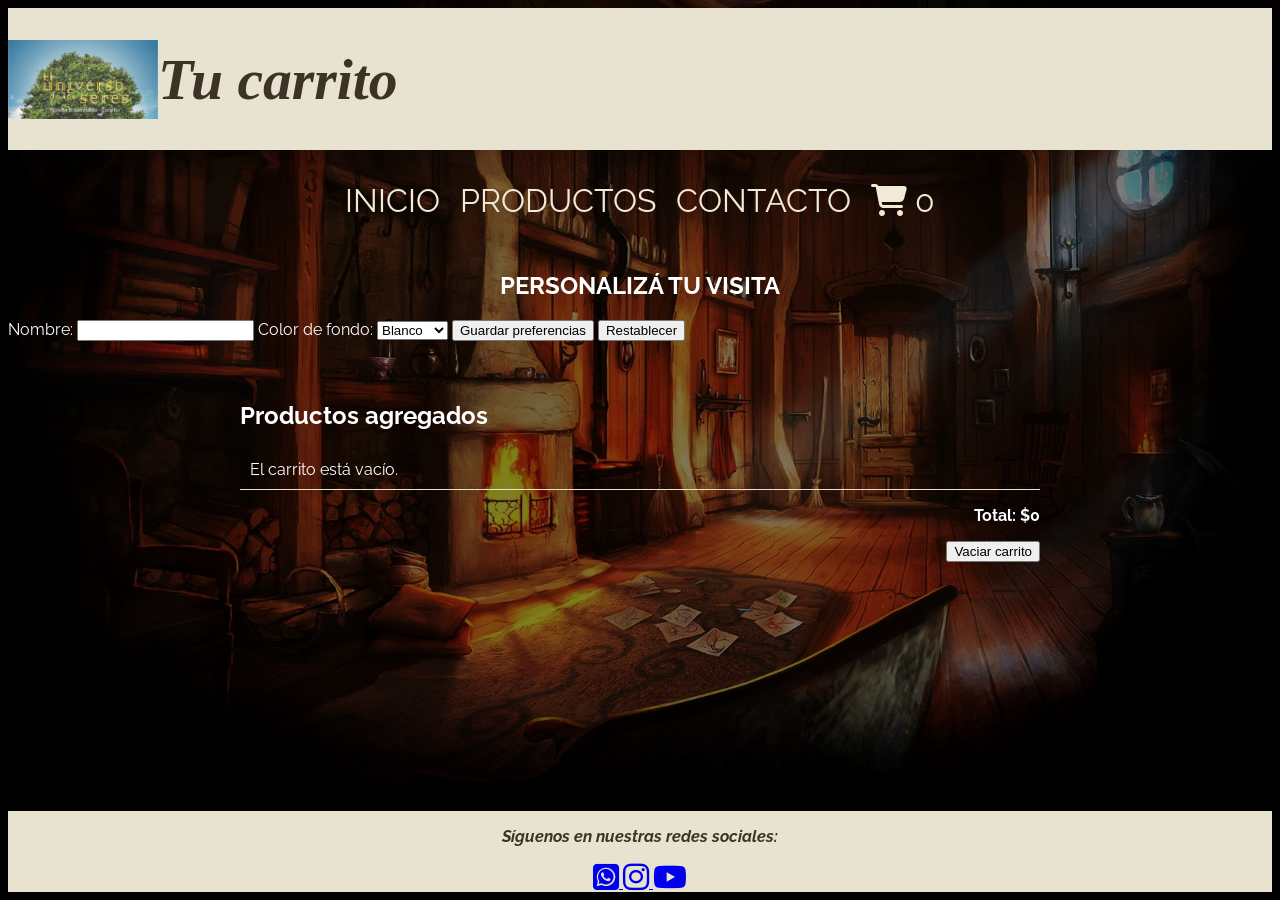
==== pages/carrito.html @ 3d95f440 "Agrego la pagina/funcion del carrito para ver y editar productos alli agregados. Actualizo css mas s" ====
<!DOCTYPE html>
<html lang="es">
<head>
    <meta charset="UTF-8">
    <meta name="viewport" content="width=device-width, initial-scale=1.0">
    <meta name="description" content="Revisá y editá los libros de tu carrito de compras en Universo de los Seres.">
    <title>Carrito | Universo de los Seres</title>
    <link rel="stylesheet" href="https://cdnjs.cloudflare.com/ajax/libs/font-awesome/6.5.1/css/all.min.css">
    <link rel="stylesheet" href="../css/styles.css">
    <link href="https://fonts.googleapis.com/css2?family=Raleway:ital,wght@0,100..900;1,100..900&display=swap" rel="stylesheet">
</head>
<body>
    <header>
        <img src="../img/banner.jpg" alt="Banner de la página" width="150">
        <h1>Tu carrito</h1>
        <p id="saludo"></p> <!-- Agrego este saludo para que el archivo JS lo encuentre despues -->
    </header>

    <nav>
        <ul class="nav-list">
            <li><a href="../index.html">INICIO</a></li>
            <li><a href="./producto.html">PRODUCTOS</a></li>
            <li><a href="./contacto.html">CONTACTO</a></li>
            <li>
                <a href="./carrito.html" class="carrito" aria-label="Ver carrito de compras">
                    <i class="fa-solid fa-cart-shopping" aria-hidden="true"></i>
                    <span id="contador-carrito">0</span>
                </a>
            </li>
        </ul>
    </nav>

    <main>
        <section>
            <h2 class="titulo">PERSONALIZÁ TU VISITA</h2>
            <form id="form-preferencias">
                <label for="nombre">Nombre:</label>
                <input type="text" id="nombre" required>

                <label for="color">Color de fondo:</label>
                <select id="color">
                    <option value="white">Blanco</option>
                    <option value="lightblue">Celeste</option>
                    <option value="lightgreen">Verde</option>
                    <option value="lightyellow">Amarillo</option>
                    <option value="lightpink">Rosa</option>
                </select>

                <button type="submit">Guardar preferencias</button>
                <button type="button" id="btn-reset">Restablecer</button>
            </form>
        </section>
        
        <section class="carrito-seccion" aria-labelledby="titulo-lista">
            <h2 id="titulo-lista">Productos agregados</h2>
            <ul id="lista-carrito"></ul>
            <p>Total: $<span id="total-carrito">0.00</span></p>
            <button type="button" id="vaciar-carrito">Vaciar carrito</button>
        </section>
    </main>

    <footer>
        <p>Síguenos en nuestras redes sociales:</p>
        <a href="https://web.whatsapp.com/" aria-label="WhatsApp" target="_blank" rel="noopener noreferrer">
            <i class="fa-brands fa-square-whatsapp" aria-hidden="true"></i>
        </a>
        <a href="https://www.instagram.com/nicolombardo_escritor/?hl=es-la" aria-label="Instagram" target="_blank" rel="noopener noreferrer">
            <i class="fa-brands fa-instagram" aria-hidden="true"></i>
        </a>
        <a href="https://www.youtube.com/" aria-label="YouTube" target="_blank" rel="noopener noreferrer">
            <i class="fa-brands fa-youtube" aria-hidden="true"></i>
        </a>
    </footer>

    <script src="../javascript/script.js"></script>
</body>
</html>
---- css/styles.css ----
header, footer {

    background-color: #e8e2d0;
    color: #3d3226;
    text-align: center;
    font-style: italic;
    font-weight: bold

}

header {
    display: flex;
    align-items: center;
    font-size: 1.8rem;
    font-family: "Playfair Display", serif;
}

header p {
    flex-grow: 1;
    text-align: center;
}

body {
    font-family: "Raleway", sans-serif;
    background-image: 
        linear-gradient(rgba(0, 0, 0, 0.5), rgba(0, 0, 0, 0.5)),
        url("../img/fondo2.jpg");
    background-size: cover;
    background-position: center;
    background-attachment: fixed;
    color: white;
    background-blend-mode: multiply; /* Mezclar color + imagen con background-blend-mode	Se ven los dos: la imagen teñida con el color elegido */
    display: flex;
    flex-direction: column;
    min-height: calc(100vh - 16px);
}

main {
    flex: 1;
}

video, iframe {
    width: 100%;
    max-width: 600px;
    border: 0;
}

video {
    height: auto;
}

iframe {
    aspect-ratio: 3 / 2;
}


main section {
    margin-bottom: 60px;
}

.titulo {
    text-align: center;
}

p {
    text-align: center;
}

.nav-list {
    list-style-type: none;
    font-family: "Raleway", sans-serif;
    font-size: 2rem;
    display: flex;
    justify-content: center;
    gap: 20px;
    padding: 0;
}

.nav-list a {
  text-decoration: none;
  color: #f0ead6;
}

.bg-primario {
    background-color: gray;
}

.media-section {
    display: grid;
    grid-template-columns: 1fr 1fr; /* Dos columnas de igual tamaño */
    gap: 20px; /* Espacio entre las columnas */
}

.media-section video,
.media-section iframe {
    width: 100%;     /* ocupan todo el ancho de su columna */
    height: 100%;     /* se adaptan a la altura que Grid les da */
}

.form-and-table {
    display: grid;
    grid-template-rows: auto auto; /* Dos filas de igual tamaño */
    gap: 20px; /* Espacio entre las filas */
    justify-items: center;
}

table {
    border-collapse: collapse;
    background-color: rgba(0, 0, 0, 0.5);
}

th, td {
    border: 2px solid #e8e0cf;
    padding: 8px 12px;
}

thead tr {
    background-color: rgba(232, 224, 207, 0.2);
}

.input-form {
    display: flex;
    flex-direction: column;
    gap: 10px; /* Espacio entre los elementos del formulario */
    width: 300px; /* Ancho del formulario */
}

.productos {
    display: flex;
    flex-wrap: wrap;
    gap: 24px;
    justify-content: center;
}

.productos .titulo {
    width: 100%;
}

.contenedor-productos {
    display: flex;
    flex-wrap: wrap;       /* si no entran, pasan a la fila de abajo */
    justify-content: center;
    gap: 20px;             /* espacio entre tarjetas */
}

.tarjeta {
    width: 260px;
    padding: 16px;
    border: 1px solid #ddd;
    border-radius: 8px;
    box-shadow: 0 2px 6px rgba(0, 0, 0, 0.1);
    display: flex;
    flex-direction: column;   /* apila los elementos de adentro verticalmente */
    text-align: center;
    font-family: 'Raleway', sans-serif;  /* fuente externa */
}

.tarjeta-img {
    width: 100%;
    height: 200px;
    object-fit: contain;
}

.tarjeta-precio {
    font-size: 18px;
    font-weight: bold;
    margin-top: 8px;
}

.input-form input,
.input-form textarea {
    width: 100%;
    margin-bottom: 15px;
}

footer i {
    font-size: 30px;
}

.icono-whatsapp { color: #25D366; }
.icono-instagram { color: #E1306C; }
.icono-youtube { color: #FF0000; }

#lista-carrito {
    list-style: none;
    padding: 0;
    max-width: 800px;
    margin: 0 auto;
}

#lista-carrito li {
    display: flex;
    align-items: center;
    gap: 12px;
    padding: 10px;
    border-bottom: 1px solid #e8e0cf;
}

#lista-carrito img {
    width: 50px;
    height: 70px;
    object-fit: contain;
}

/* El título ocupa el espacio libre */
#lista-carrito li > span:first-of-type {
    flex: 1;
}

/* El párrafo del total, justo debajo de la lista */
#lista-carrito + p {
    max-width: 800px;
    margin: 16px auto;
    text-align: right;
    font-weight: bold;
}

.carrito-seccion {
    max-width: 800px;
    margin: 0 auto;
}

#vaciar-carrito {
    display: block;
    margin-left: auto;
}




/* ========================================= */
/* MEDIA QUERIES                              */
/* ========================================= */

/* Pantallas chicas: hasta 600px (celulares) */
@media only screen and (max-width: 600px) {
    .media-section {
        grid-template-columns: 1fr; /* 1 sola columna */
    }

    .input-form {
        width: 90%; /* en vez de 300px fijo, ocupa el 90% de lo disponible */
    }

    .titulo {
        font-size: 1.3rem; /* títulos un poco más chicos */
    }

    .nav-list {
        display: flex;
        flex-direction: column;
        align-items: center;
        gap: 10px;
    }
}

/* Pantallas medianas: de 601px a 900px (tablets) */
@media only screen and (min-width: 601px) and (max-width: 900px) {
    .media-section {
        grid-template-columns: 1fr 1fr; /* se mantienen las 2 columnas */
    }

    .input-form {
        width: 280px;
    }
}
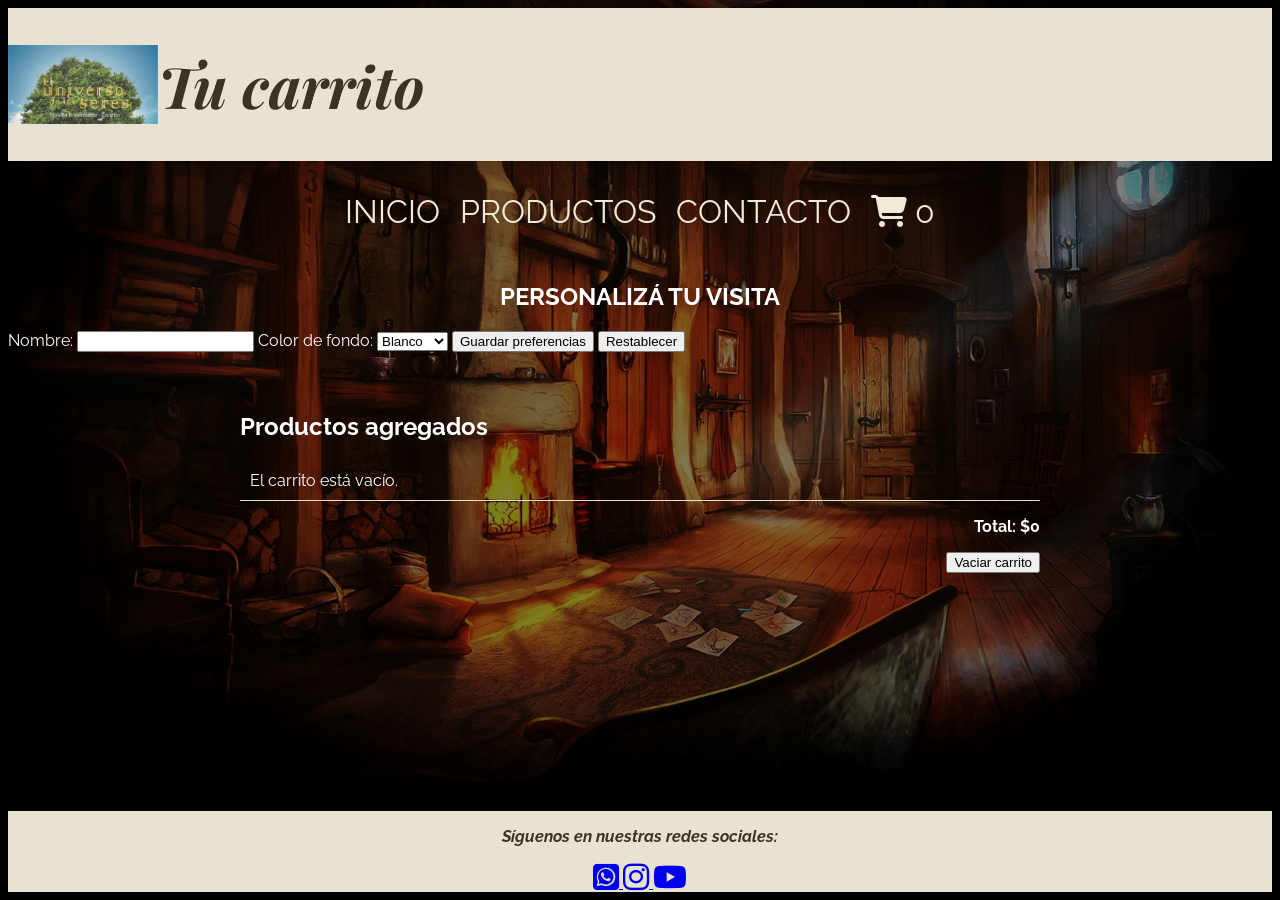
==== commit 4c69de3c: "Sumo cambios a los formatos en css. Agrego opciones en cuanto a SEO" ====
--- a/pages/carrito.html
+++ b/pages/carrito.html
@@ -7,11 +7,11 @@
     <title>Carrito | Universo de los Seres</title>
     <link rel="stylesheet" href="https://cdnjs.cloudflare.com/ajax/libs/font-awesome/6.5.1/css/all.min.css">
     <link rel="stylesheet" href="../css/styles.css">
-    <link href="https://fonts.googleapis.com/css2?family=Raleway:ital,wght@0,100..900;1,100..900&display=swap" rel="stylesheet">
+    <link href="https://fonts.googleapis.com/css2?family=Playfair+Display:ital,wght@1,700&family=Raleway:ital,wght@0,100..900;1,100..900&display=swap" rel="stylesheet">
 </head>
 <body>
     <header>
-        <img src="../img/banner.jpg" alt="Banner de la página" width="150">
+        <img src="../img/banner.jpg" alt="Logo del Universo de los Seres" width="150">
         <h1>Tu carrito</h1>
         <p id="saludo"></p> <!-- Agrego este saludo para que el archivo JS lo encuentre despues -->
     </header>
@@ -50,7 +50,7 @@
                 <button type="button" id="btn-reset">Restablecer</button>
             </form>
         </section>
-        
+
         <section class="carrito-seccion" aria-labelledby="titulo-lista">
             <h2 id="titulo-lista">Productos agregados</h2>
             <ul id="lista-carrito"></ul>
--- a/css/styles.css
+++ b/css/styles.css
@@ -4,7 +4,7 @@
     color: #3d3226;
     text-align: center;
     font-style: italic;
-    font-weight: bold
+    font-weight: bold;
 
 }
 
@@ -153,6 +153,7 @@
     flex-direction: column;   /* apila los elementos de adentro verticalmente */
     text-align: center;
     font-family: 'Raleway', sans-serif;  /* fuente externa */
+    max-width: 100%
 }
 
 .tarjeta-img {
@@ -225,7 +226,13 @@
     margin-left: auto;
 }
 
-
+.error {
+    color: #ff8a80;
+    font-size: 0.9rem;
+    min-height: 1.2em;
+    margin: 4px 0 12px;
+    text-align: left;
+}
 
 
 /* ========================================= */
@@ -236,10 +243,6 @@
 @media only screen and (max-width: 600px) {
     .media-section {
         grid-template-columns: 1fr; /* 1 sola columna */
-    }
-
-    .input-form {
-        width: 90%; /* en vez de 300px fijo, ocupa el 90% de lo disponible */
     }
 
     .titulo {
@@ -254,13 +257,35 @@
     }
 }
 
-/* Pantallas medianas: de 601px a 900px (tablets) */
-@media only screen and (min-width: 601px) and (max-width: 900px) {
-    .media-section {
-        grid-template-columns: 1fr 1fr; /* se mantienen las 2 columnas */
+/* Contacto responsivo */
+@media (max-width: 768px) {
+    .form-and-table {
+        padding: 0 10px;
     }
 
     .input-form {
-        width: 280px;
-    }
+        width: 100%;
+        box-sizing: border-box;
+    }
+
+    .input-form input,
+    .input-form textarea {
+        width: 100%;
+        box-sizing: border-box;
+    }
+}
+
+/* Filas del carrito para el celular */ 
+#lista-carrito li {
+    flex-wrap: wrap;
+}
+
+/* Foco visible para el teclado */ 
+a:focus-visible,
+button:focus-visible,
+input:focus-visible,
+textarea:focus-visible,
+select:focus-visible {
+    outline: 3px solid #ffd166;
+    outline-offset: 2px;
 }
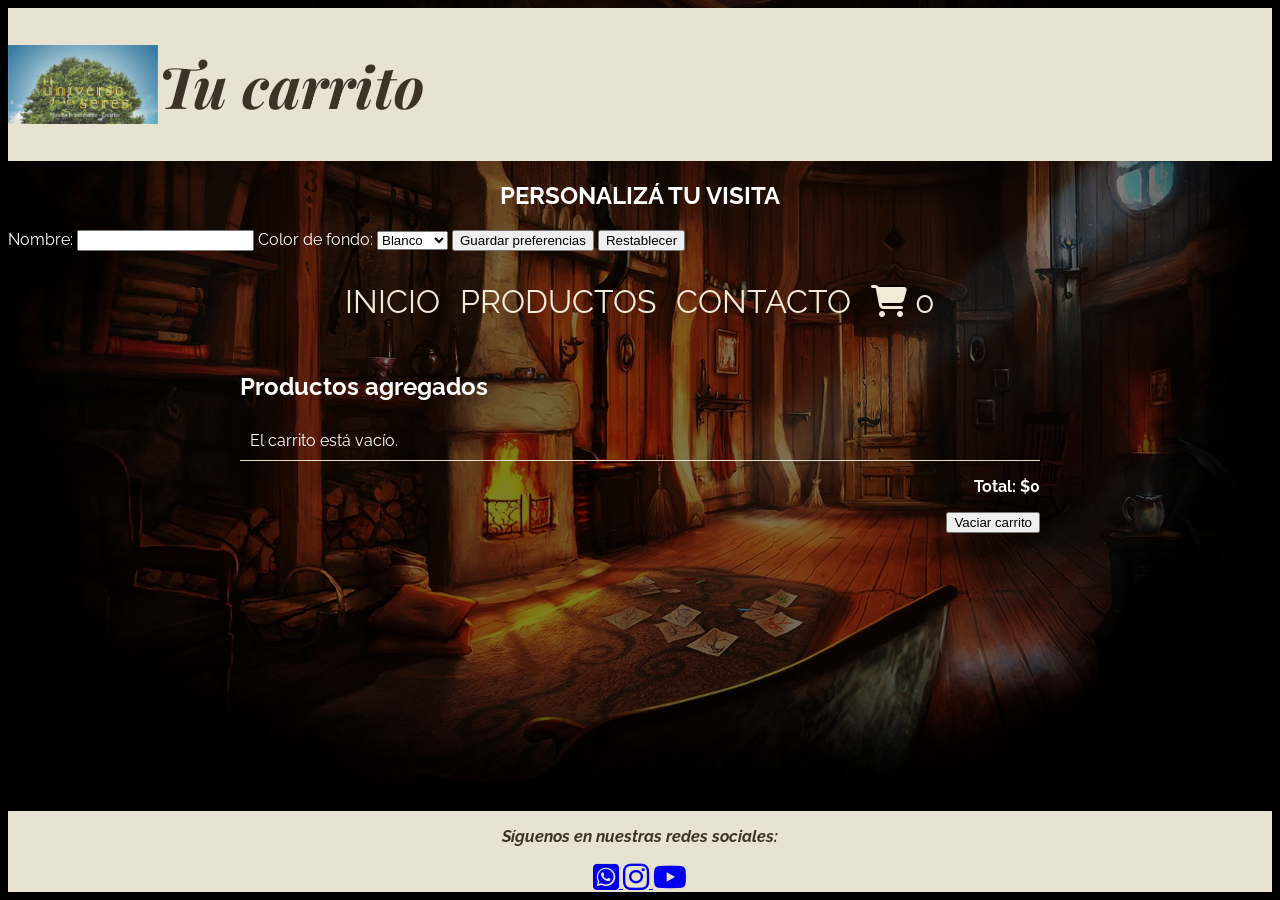
==== commit 80ffe6aa: "Agrego opciones de accesibilidad: atajo a contenido principal, etiquetas aria-label, preferencias, o" ====
--- a/pages/carrito.html
+++ b/pages/carrito.html
@@ -11,29 +11,16 @@
 </head>
 <body>
     <header>
+        <a href="#contenido-principal" class="skip-link">Saltar al contenido principal</a>
         <img src="../img/banner.jpg" alt="Logo del Universo de los Seres" width="150">
         <h1>Tu carrito</h1>
         <p id="saludo"></p> <!-- Agrego este saludo para que el archivo JS lo encuentre despues -->
     </header>
 
-    <nav>
-        <ul class="nav-list">
-            <li><a href="../index.html">INICIO</a></li>
-            <li><a href="./producto.html">PRODUCTOS</a></li>
-            <li><a href="./contacto.html">CONTACTO</a></li>
-            <li>
-                <a href="./carrito.html" class="carrito" aria-label="Ver carrito de compras">
-                    <i class="fa-solid fa-cart-shopping" aria-hidden="true"></i>
-                    <span id="contador-carrito">0</span>
-                </a>
-            </li>
-        </ul>
-    </nav>
-
-    <main>
-        <section>
-            <h2 class="titulo">PERSONALIZÁ TU VISITA</h2>
+    <section aria-labelledby="titulo-preferencias">
+            <h2 id="titulo--preferencias" class="titulo">PERSONALIZÁ TU VISITA</h2>
             <form id="form-preferencias">
+            <p id="aviso-preferencias" class="sr-only" role="status" aria-live="polite" aria-atomic="true"></p>
                 <label for="nombre">Nombre:</label>
                 <input type="text" id="nombre" required>
 
@@ -49,8 +36,23 @@
                 <button type="submit">Guardar preferencias</button>
                 <button type="button" id="btn-reset">Restablecer</button>
             </form>
-        </section>
+    </section>
 
+    <nav>
+        <ul class="nav-list">
+            <li><a href="../index.html">INICIO</a></li>
+            <li><a href="../pages/producto.html">PRODUCTOS</a></li>
+            <li><a href="../pages/contacto.html">CONTACTO</a></li>
+            <li>
+                <a href="../pages/carrito.html" class="carrito" id="enlace-carrito" aria-label="Ver carrito de compras, 0 productos">
+                    <i class="fa-solid fa-cart-shopping" aria-hidden="true"></i>
+                    <span id="contador-carrito" aria-hidden="true">0</span>
+                </a>
+            </li>
+        </ul>
+    </nav>
+
+    <main id="contenido-principal" tabindex="-1">
         <section class="carrito-seccion" aria-labelledby="titulo-lista">
             <h2 id="titulo-lista">Productos agregados</h2>
             <ul id="lista-carrito"></ul>
@@ -61,13 +63,13 @@
 
     <footer>
         <p>Síguenos en nuestras redes sociales:</p>
-        <a href="https://web.whatsapp.com/" aria-label="WhatsApp" target="_blank" rel="noopener noreferrer">
+        <a href="https://web.whatsapp.com/" aria-label="Se abre el WhatsApp del autor en otra pestaña" target="_blank" rel="noopener noreferrer">
             <i class="fa-brands fa-square-whatsapp" aria-hidden="true"></i>
         </a>
-        <a href="https://www.instagram.com/nicolombardo_escritor/?hl=es-la" aria-label="Instagram" target="_blank" rel="noopener noreferrer">
+        <a href="https://www.instagram.com/nicolombardo_escritor/?hl=es-la" aria-label="Se abre el WhatsApp del autor en otra pestaña" target="_blank" rel="noopener noreferrer">
             <i class="fa-brands fa-instagram" aria-hidden="true"></i>
         </a>
-        <a href="https://www.youtube.com/" aria-label="YouTube" target="_blank" rel="noopener noreferrer">
+        <a href="https://www.youtube.com/" aria-label="Se abre el canal de Youtube del autor en otra pestaña" target="_blank" rel="noopener noreferrer">
             <i class="fa-brands fa-youtube" aria-hidden="true"></i>
         </a>
     </footer>
--- a/css/styles.css
+++ b/css/styles.css
@@ -235,6 +235,32 @@
 }
 
 
+/* Estos es para saltar al contenido principal con el teclado (accesibilidad) */
+.skip-link {
+  position: absolute;
+  top: -100px;          /* escondido arriba, fuera de la pantalla */
+  left: 0;
+  background: #000;
+  color: #fff;
+  padding: 0.75rem 1rem;
+  z-index: 1000;
+  text-decoration: none;
+}
+
+.skip-link:focus {
+  top: 0;               /* aparece al tabular */
+}
+
+/* Estos es para que el lector de pantalla anuncie cambios en la cantidad del carrito (accesibilidad) */
+.sr-only {
+  position: absolute;
+  width: 1px;
+  height: 1px;
+  overflow: hidden;
+  clip: rect(0, 0, 0, 0);
+  white-space: nowrap;
+}
+
 /* ========================================= */
 /* MEDIA QUERIES                              */
 /* ========================================= */
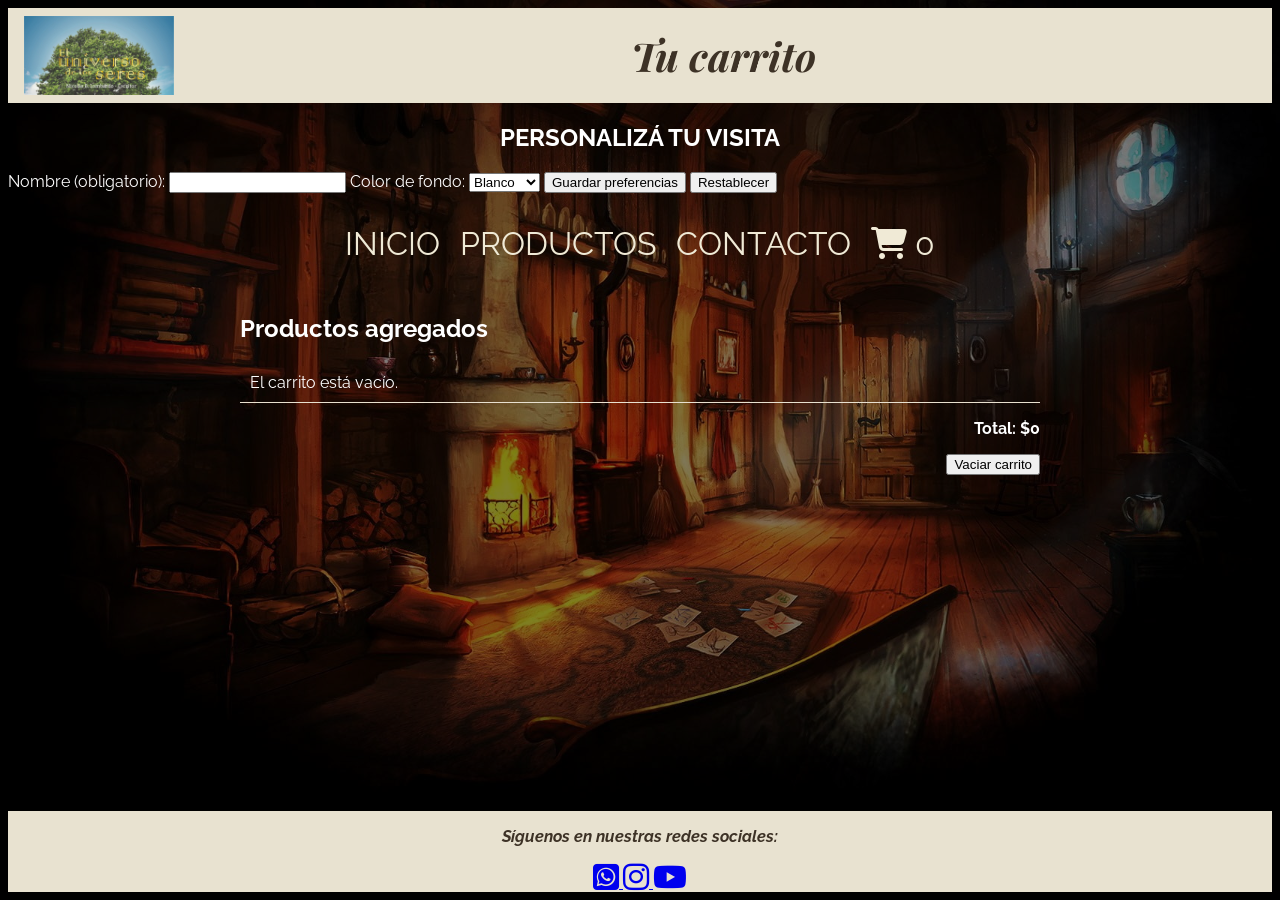
==== commit 51439393: "Mejoras en accesibilidad: banner, tabla, etqieutas, etc." ====
--- a/pages/carrito.html
+++ b/pages/carrito.html
@@ -21,7 +21,7 @@
             <h2 id="titulo--preferencias" class="titulo">PERSONALIZÁ TU VISITA</h2>
             <form id="form-preferencias">
             <p id="aviso-preferencias" class="sr-only" role="status" aria-live="polite" aria-atomic="true"></p>
-                <label for="nombre">Nombre:</label>
+                <label for="nombre">Nombre (obligatorio):</label>
                 <input type="text" id="nombre" required>
 
                 <label for="color">Color de fondo:</label>
--- a/css/styles.css
+++ b/css/styles.css
@@ -10,14 +10,36 @@
 
 header {
     display: flex;
+    flex-wrap: wrap;
     align-items: center;
+    gap: 0.5rem 1rem;
+    padding: 0.5rem 1rem;
     font-size: 1.8rem;
     font-family: "Playfair Display", serif;
 }
 
+header img {
+    max-width: 100%;
+    height: auto;
+}
+
+header h1 {
+    margin: 0;
+    font-size: 2.5rem;
+    line-height: 1.2;
+    flex: 1 1 14rem;
+    min-width: 0;
+    overflow-wrap: anywhere;
+}
+
 header p {
     flex-grow: 1;
     text-align: center;
+    margin: 0;
+}
+
+header p:empty {
+    display: none;
 }
 
 body {
@@ -268,7 +290,7 @@
 /* Pantallas chicas: hasta 600px (celulares) */
 @media only screen and (max-width: 600px) {
     .media-section {
-        grid-template-columns: 1fr; /* 1 sola columna */
+        grid-template-columns: minmax(0, 1fr); /* Una sola columna */
     }
 
     .titulo {
@@ -281,6 +303,10 @@
         align-items: center;
         gap: 10px;
     }
+video, iframe {
+        max-width: 100%;
+    }
+
 }
 
 /* Contacto responsivo */
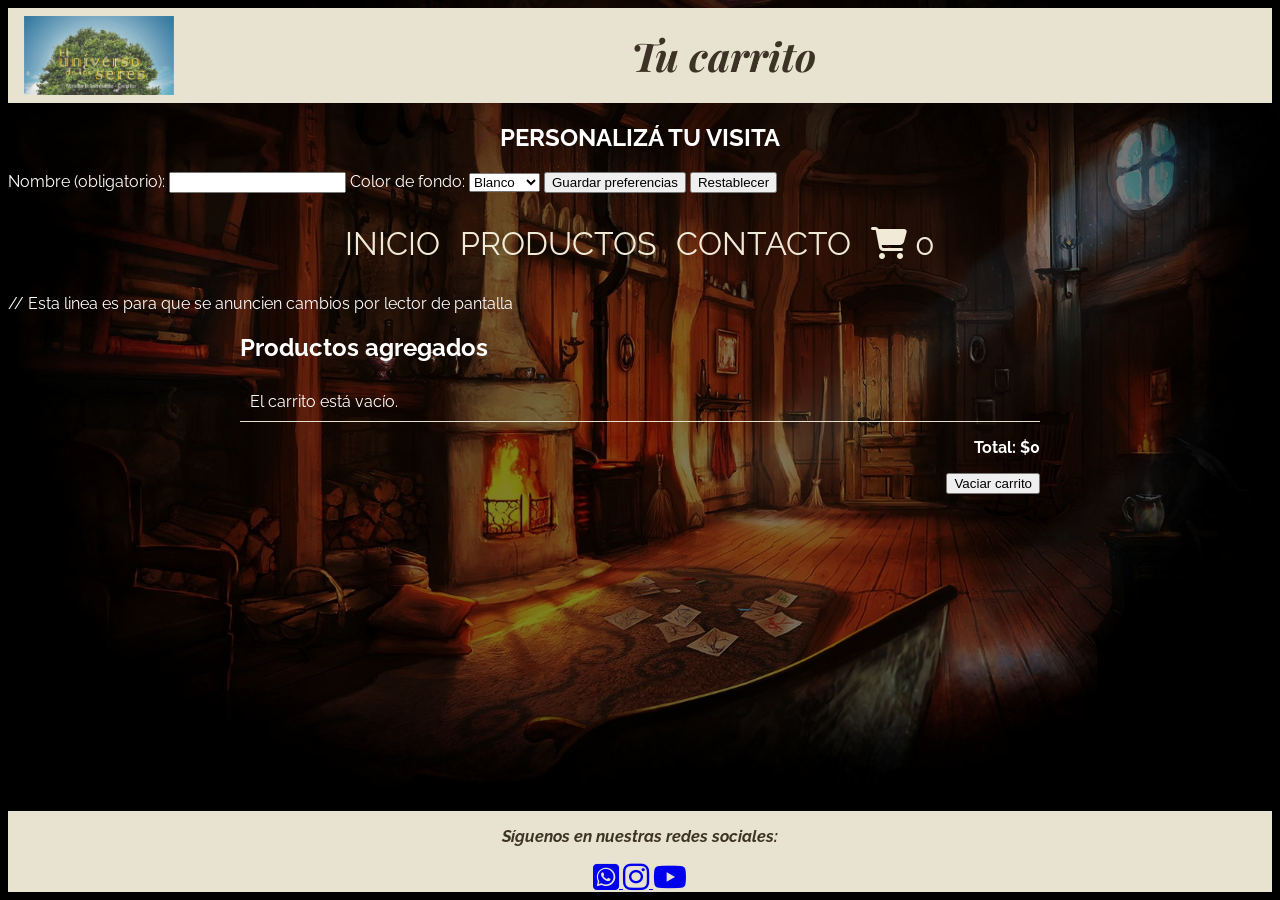
==== commit fc36a682: "Agrego opciones de accesibilidad para el carrito y algunas funciones mas" ====
--- a/pages/carrito.html
+++ b/pages/carrito.html
@@ -18,7 +18,7 @@
     </header>
 
     <section aria-labelledby="titulo-preferencias">
-            <h2 id="titulo--preferencias" class="titulo">PERSONALIZÁ TU VISITA</h2>
+            <h2 id="titulo-preferencias" class="titulo">PERSONALIZÁ TU VISITA</h2>
             <form id="form-preferencias">
             <p id="aviso-preferencias" class="sr-only" role="status" aria-live="polite" aria-atomic="true"></p>
                 <label for="nombre">Nombre (obligatorio):</label>
@@ -53,8 +53,10 @@
     </nav>
 
     <main id="contenido-principal" tabindex="-1">
+        <div id="aviso-carrito" class="sr-only" role="status" aria-live="polite" aria-atomic="true"></div> // Esta linea es para que se anuncien cambios por lector de pantalla
+        
         <section class="carrito-seccion" aria-labelledby="titulo-lista">
-            <h2 id="titulo-lista">Productos agregados</h2>
+            <h2 id="titulo-lista" tabindex="-1">Productos agregados</h2>
             <ul id="lista-carrito"></ul>
             <p>Total: $<span id="total-carrito">0.00</span></p>
             <button type="button" id="vaciar-carrito">Vaciar carrito</button>
@@ -66,7 +68,7 @@
         <a href="https://web.whatsapp.com/" aria-label="Se abre el WhatsApp del autor en otra pestaña" target="_blank" rel="noopener noreferrer">
             <i class="fa-brands fa-square-whatsapp" aria-hidden="true"></i>
         </a>
-        <a href="https://www.instagram.com/nicolombardo_escritor/?hl=es-la" aria-label="Se abre el WhatsApp del autor en otra pestaña" target="_blank" rel="noopener noreferrer">
+        <a href="https://www.instagram.com/nicolombardo_escritor/?hl=es-la" aria-label="Se abre el Instagram del autor en otra pestaña" target="_blank" rel="noopener noreferrer">
             <i class="fa-brands fa-instagram" aria-hidden="true"></i>
         </a>
         <a href="https://www.youtube.com/" aria-label="Se abre el canal de Youtube del autor en otra pestaña" target="_blank" rel="noopener noreferrer">
--- a/css/styles.css
+++ b/css/styles.css
@@ -104,7 +104,8 @@
 }
 
 .bg-primario {
-    background-color: gray;
+    background-color: #e8e2d0;
+    color: #3d3226;
 }
 
 .media-section {
@@ -122,6 +123,7 @@
 .form-and-table {
     display: grid;
     grid-template-rows: auto auto; /* Dos filas de igual tamaño */
+    grid-template-columns: minmax(0, 1fr);
     gap: 20px; /* Espacio entre las filas */
     justify-items: center;
 }
@@ -129,11 +131,14 @@
 table {
     border-collapse: collapse;
     background-color: rgba(0, 0, 0, 0.5);
+    width: 100%;
+    border-collapse: collapse;
 }
 
 th, td {
     border: 2px solid #e8e0cf;
     padding: 8px 12px;
+    overflow-wrap: anywhere;
 }
 
 thead tr {
@@ -310,6 +315,11 @@
 }
 
 /* Contacto responsivo */
+
+@media (max-width: 600px) {
+    th, td { font-size: 0.9rem; padding: 0.4rem; }
+}
+
 @media (max-width: 768px) {
     .form-and-table {
         padding: 0 10px;
